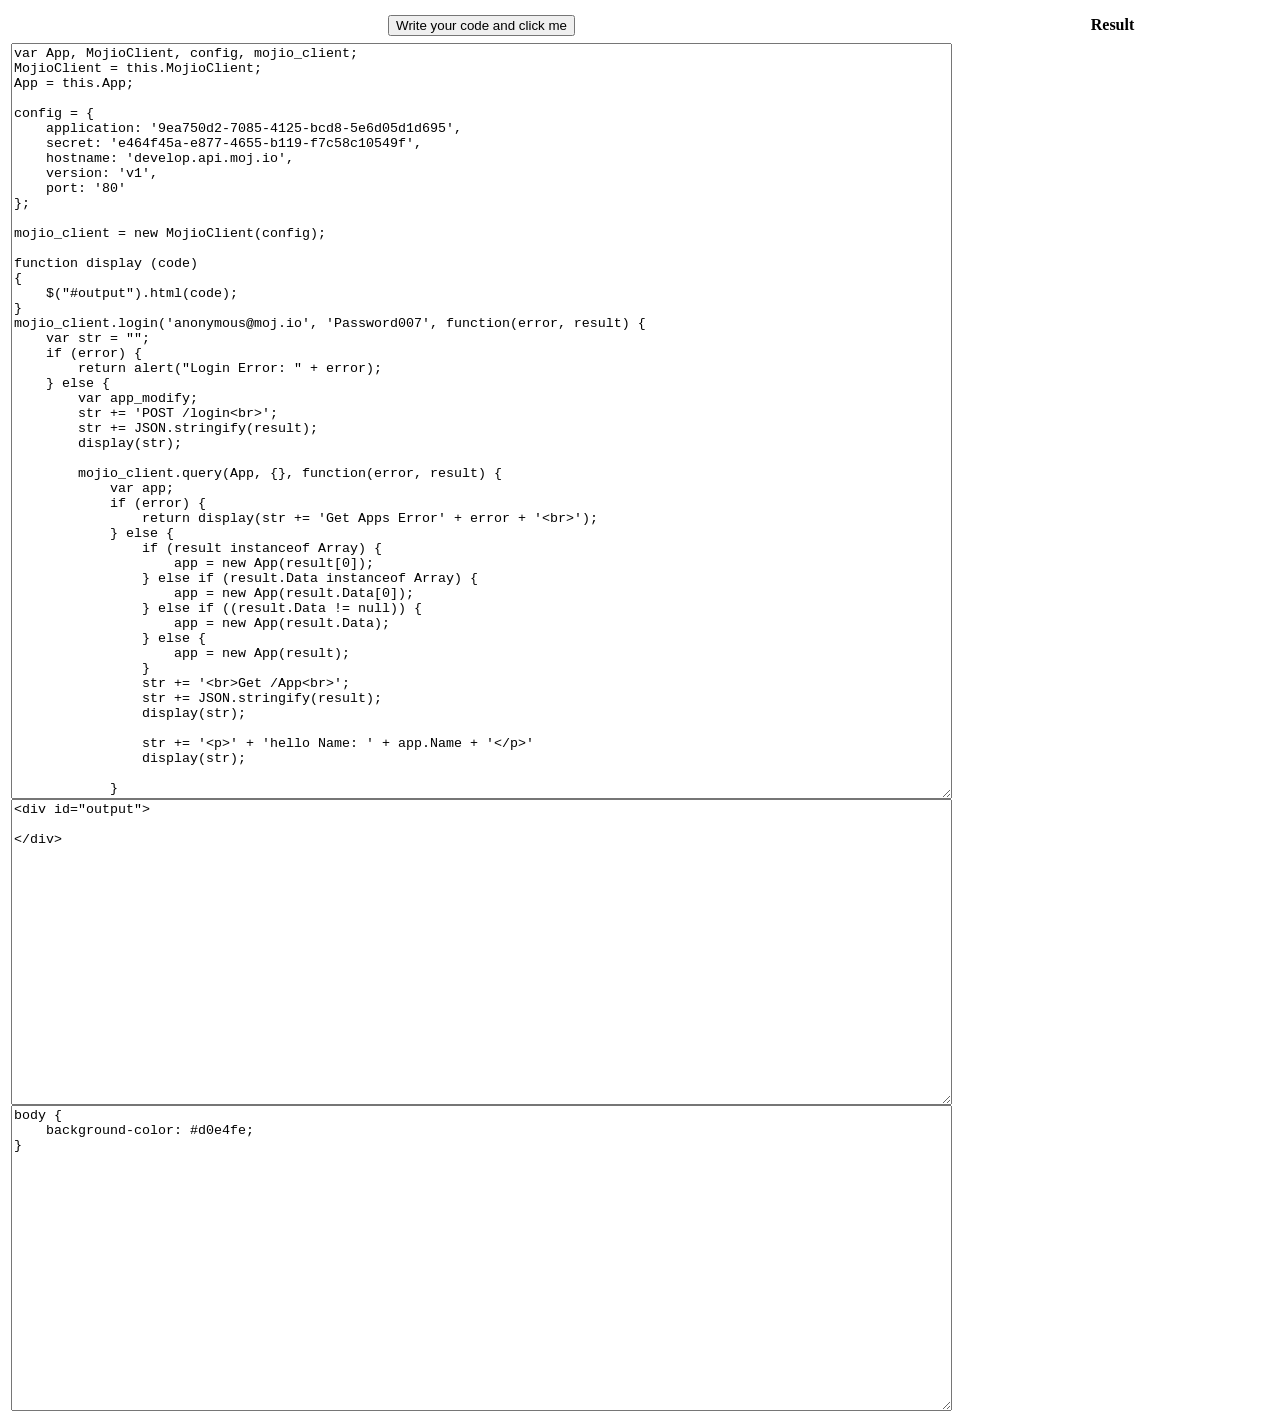
==== index.html @ 17427006 "first draft, working version." ====
<html>
    <head>
        <meta http-equiv="content-type" content="text/html;charset=UTF-8" />
        <meta charset="utf-8" />
        <title>JavaScript Sample Runner</title>
        
        <script type="text/javascript" charset="utf-8" src="bower_components/jquery/dist/jquery.js"></script>
        <script type="text/javascript" charset="utf-8" src="bower_components/mojio-js/dist/browser/MojioClient.js"></script>
        <script type="text/javascript" charset="utf-8" src="bower_components/mojio-js/dist/browser/User.js"></script>
        <script type="text/javascript" charset="utf-8" src="bower_components/mojio-js/dist/browser/App.js"></script>
        
        <script type="text/javascript">
            function insert_code(obj)
            {
                var obj = "<style>" + $( "#userCSS" ).val() + "<\/style>";
                obj += $( "#userHtml" ).val();
                obj += "<script>" + $( "#userCode" ).val() + "<\/script>";
                var target = $("#runningArea").html(obj);
            }
        </script>
    </head>
    <body>
        <table width="100%" height="100%" border="0">
            <thead> 
                <tr height="30px">
                    <th width="50%">
                        <button onclick="insert_code()">Write your code and click me</button>
                    </th>
                    <th>Result</th>
                </tr>
            </thead>
            <tbody>
                <tr height="*">
                    <td width="50%" valign="top">
                        <textarea cols="115" rows="50" id="userCode" placeholder="js">
var App, MojioClient, config, mojio_client;
MojioClient = this.MojioClient;
App = this.App;

config = {
    application: '9ea750d2-7085-4125-bcd8-5e6d05d1d695',
    secret: 'e464f45a-e877-4655-b119-f7c58c10549f',
    hostname: 'develop.api.moj.io',
    version: 'v1',
    port: '80'
};

mojio_client = new MojioClient(config);

function display (code)
{
    $("#output").html(code);
}
mojio_client.login('anonymous@moj.io', 'Password007', function(error, result) {
    var str = "";
    if (error) {
        return alert("Login Error: " + error);
    } else {
        var app_modify;
        str += 'POST /login<br>';
        str += JSON.stringify(result);
        display(str);

        mojio_client.query(App, {}, function(error, result) {
            var app;
            if (error) {
                return display(str += 'Get Apps Error' + error + '<br>');
            } else {
                if (result instanceof Array) {
                    app = new App(result[0]);
                } else if (result.Data instanceof Array) {
                    app = new App(result.Data[0]);
                } else if ((result.Data != null)) {
                    app = new App(result.Data);
                } else {
                    app = new App(result);
                }
                str += '<br>Get /App<br>';
                str += JSON.stringify(result);
                display(str);

                str += '<p>' + 'hello Name: ' + app.Name + '</p>'
                display(str);

            }
        });

    }
});
                        </textarea>
                        <textarea cols="115" rows="20" id="userHtml" placeholder="html">
<div id="output">

</div>
                        </textarea>
                        <textarea cols="115" rows="20" id="userCSS" placeholder="css">
body {
    background-color: #d0e4fe;
}
                        </textarea>
                    </td>
                    <td width="50%" valign="top">
                        <div id="runningArea" frameborder="1" width="100%" height="100%">
                        </div>
                    </td>
                </tr>
            </tbody>        
        </table>
    </body>
</html>
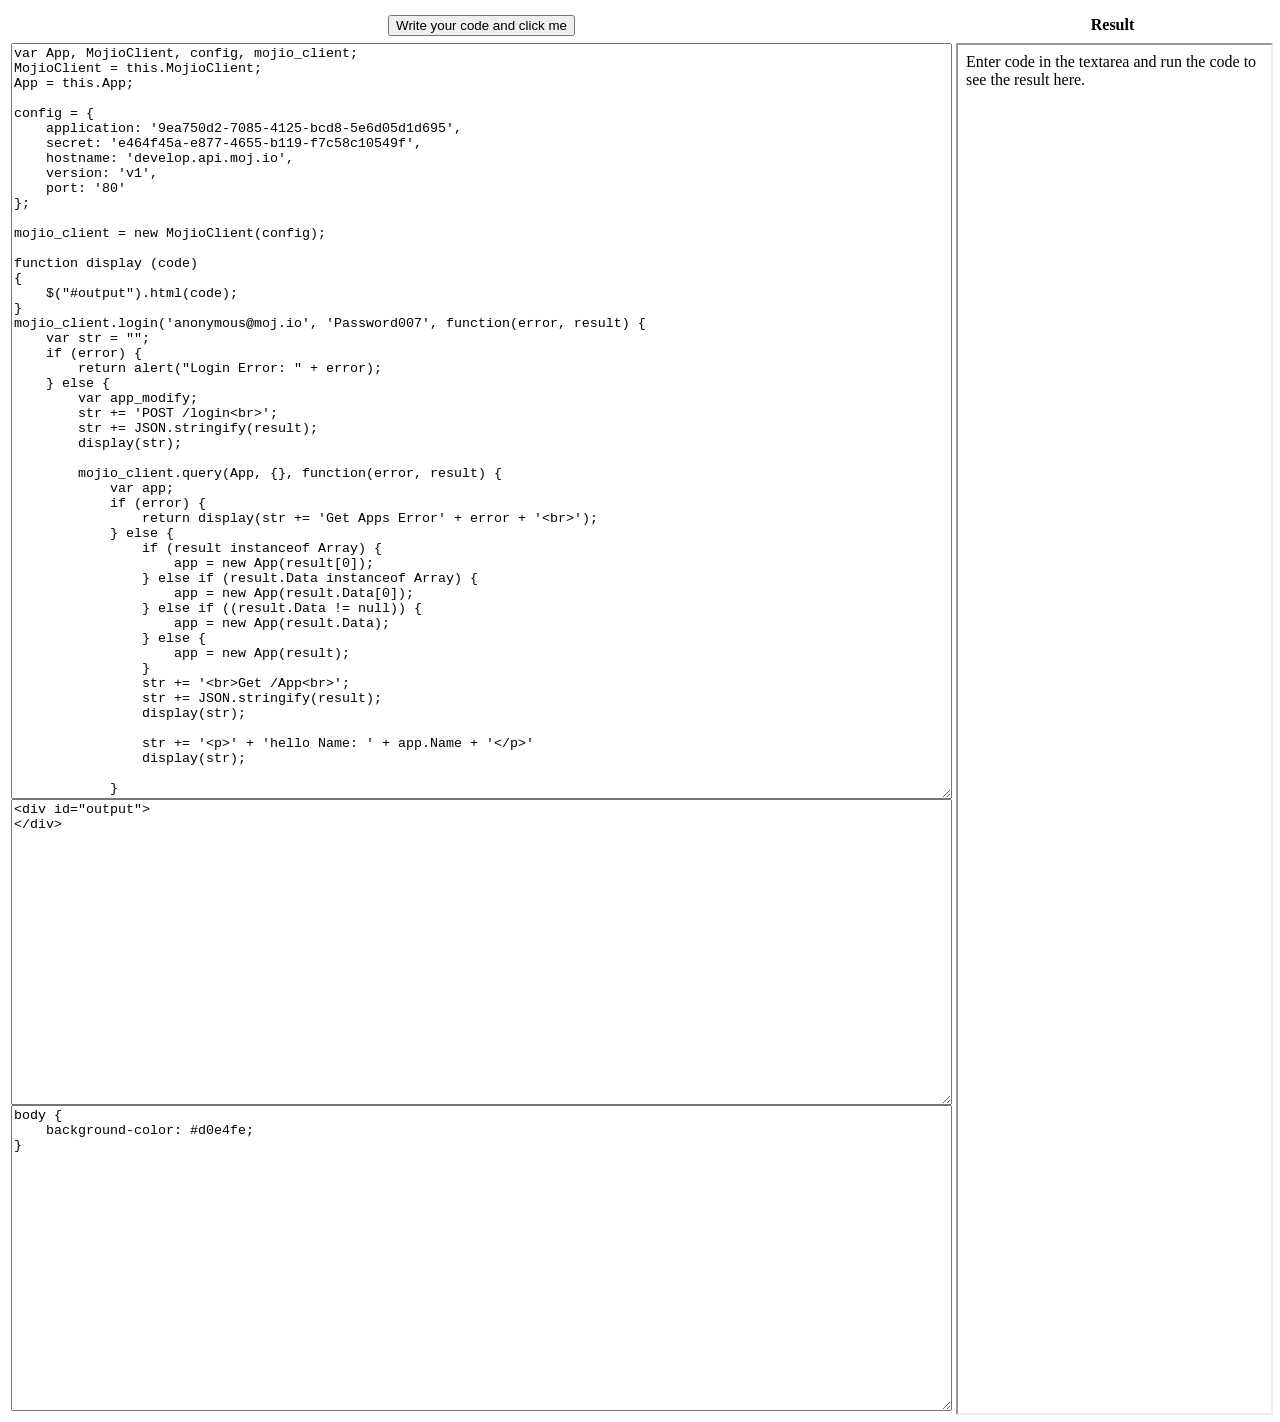
==== commit 15bce42f: "Using iframe instead of div for the "runningArea" result panel." ====
--- a/index.html
+++ b/index.html
@@ -10,20 +10,43 @@
         <script type="text/javascript" charset="utf-8" src="bower_components/mojio-js/dist/browser/App.js"></script>
         
         <script type="text/javascript">
-            function insert_code(obj)
-            {
-                var obj = "<style>" + $( "#userCSS" ).val() + "<\/style>";
-                obj += $( "#userHtml" ).val();
-                obj += "<script>" + $( "#userCode" ).val() + "<\/script>";
-                var target = $("#runningArea").html(obj);
+            var scripts = '<script type="text/javascript" charset="utf-8" src="bower_components/jquery/dist/jquery.js"><\/script>' +
+            '<script type="text/javascript" charset="utf-8" src="bower_components/mojio-js/dist/browser/MojioClient.js"><\/script>' +
+            '<script type="text/javascript" charset="utf-8" src="bower_components/mojio-js/dist/browser/User.js"><\/script>' +
+            '<script type="text/javascript" charset="utf-8" src="bower_components/mojio-js/dist/browser/App.js"><\/script>';
+            
+            function init() {
+                var iframe = document.getElementById("runningArea");
+                var doc = iframe.contentDocument || iframe.contentWindow.document;
+                var html = '<body>' + 'Enter code in the textarea and run the code to see the result here.' + '<\/body>';
+                
+                doc.open();
+                doc.write(html);
+                doc.close();
             }
+            
+            function insert_code(obj) {               
+                var obj = '<style>' + document.getElementById("userCSS").value + '<\/style>';
+                obj += document.getElementById("userHtml").value;
+                obj += '<script>' + document.getElementById("userCode").value + '<\/script>';
+                
+                var iframe = document.getElementById("runningArea");
+                var doc = iframe.contentDocument || iframe.contentWindow.document;
+                var html = '<head>' + scripts + '<\/head>' + '<body>' + obj + '<\/body>';
+                
+                doc.open();
+                doc.writeln(html);
+                doc.close();
+            }
+            
+            window.onload = init;
         </script>
     </head>
     <body>
         <table width="100%" height="100%" border="0">
             <thead> 
                 <tr height="30px">
-                    <th width="50%">
+                    <th width="40%">
                         <button onclick="insert_code()">Write your code and click me</button>
                     </th>
                     <th>Result</th>
@@ -31,7 +54,7 @@
             </thead>
             <tbody>
                 <tr height="*">
-                    <td width="50%" valign="top">
+                    <td width="40%" valign="top">
                         <textarea cols="115" rows="50" id="userCode" placeholder="js">
 var App, MojioClient, config, mojio_client;
 MojioClient = this.MojioClient;
@@ -86,22 +109,18 @@
         });
 
     }
-});
-                        </textarea>
+});</textarea>
                         <textarea cols="115" rows="20" id="userHtml" placeholder="html">
 <div id="output">
-
 </div>
                         </textarea>
                         <textarea cols="115" rows="20" id="userCSS" placeholder="css">
 body {
     background-color: #d0e4fe;
-}
-                        </textarea>
+}</textarea>
                     </td>
-                    <td width="50%" valign="top">
-                        <div id="runningArea" frameborder="1" width="100%" height="100%">
-                        </div>
+                    <td width="40%" valign="top">
+                        <iframe id="runningArea" frameborder="1" width="100%" height="100%"></iframe>
                     </td>
                 </tr>
             </tbody>        
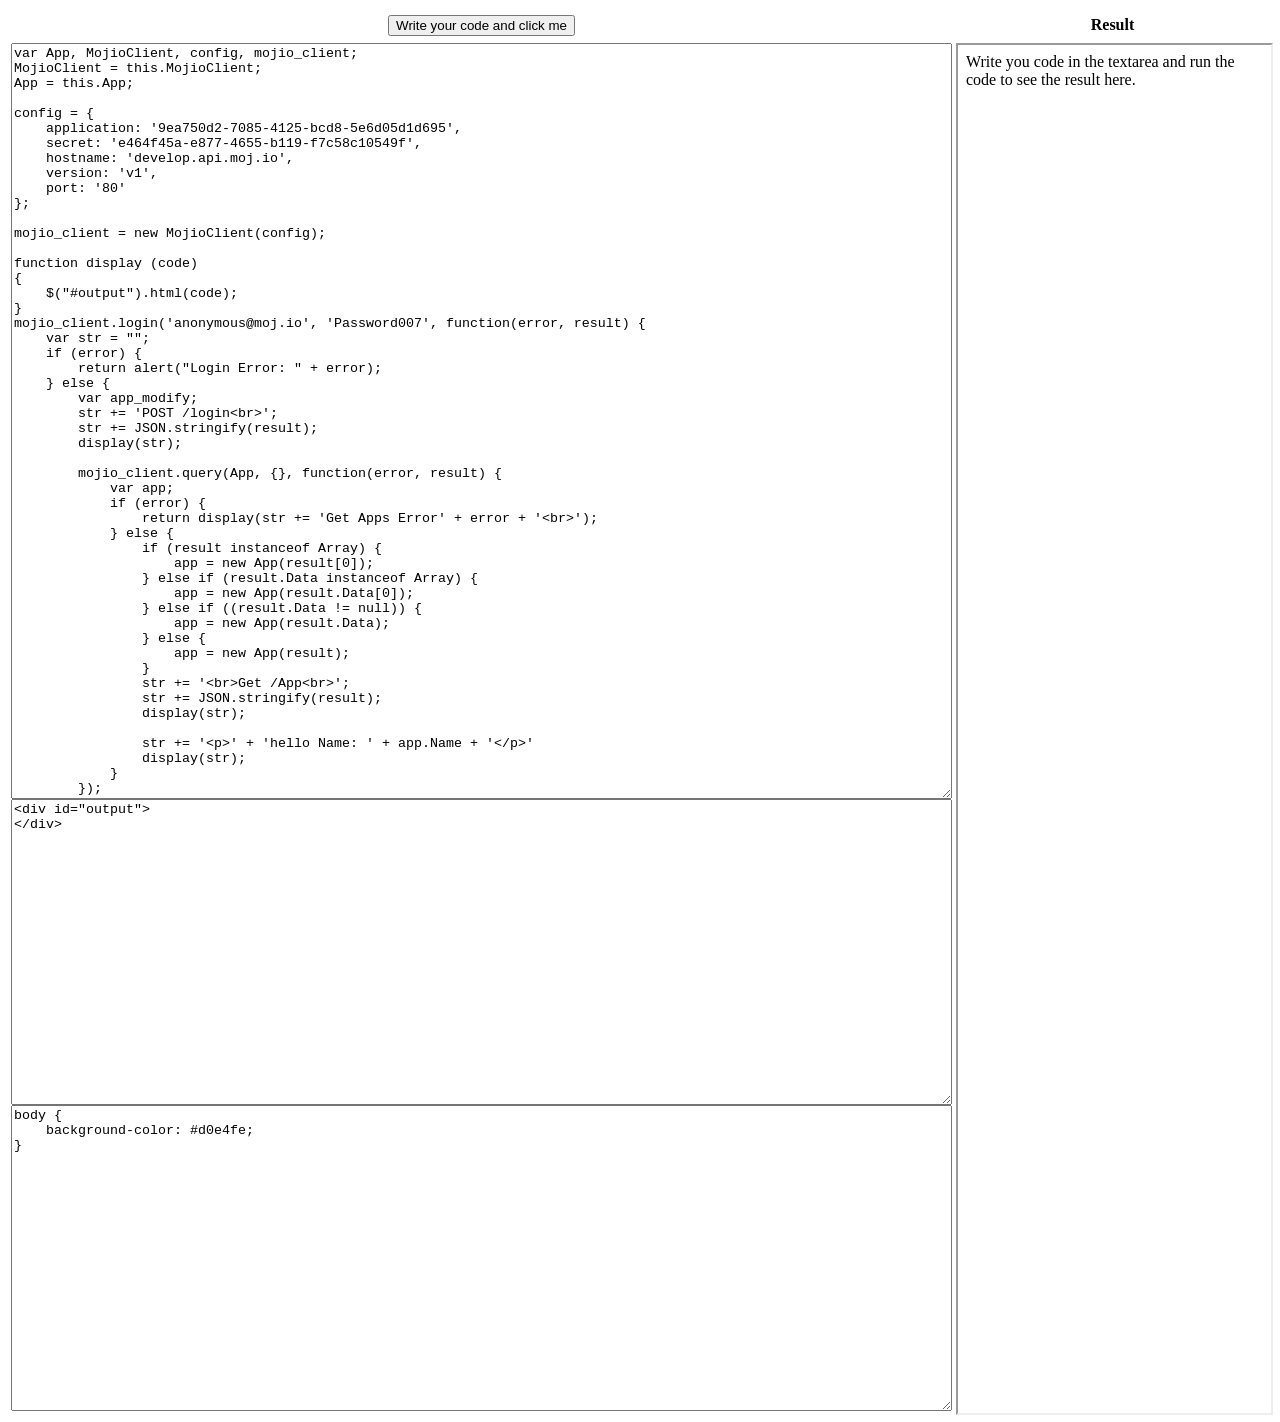
==== commit 1c4772e3: "Added all the javascript files." ====
--- a/index.html
+++ b/index.html
@@ -8,17 +8,33 @@
         <script type="text/javascript" charset="utf-8" src="bower_components/mojio-js/dist/browser/MojioClient.js"></script>
         <script type="text/javascript" charset="utf-8" src="bower_components/mojio-js/dist/browser/User.js"></script>
         <script type="text/javascript" charset="utf-8" src="bower_components/mojio-js/dist/browser/App.js"></script>
+        <script type="text/javascript" charset="utf-8" src="bower_components/mojio-js/dist/browser/Event.js"></script>
+        <script type="text/javascript" charset="utf-8" src="bower_components/mojio-js/dist/browser/Location.js"></script>
+        <script type="text/javascript" charset="utf-8" src="bower_components/mojio-js/dist/browser/Mojio.js"></script>
+        <script type="text/javascript" charset="utf-8" src="bower_components/mojio-js/dist/browser/Observer.js"></script>
+        <script type="text/javascript" charset="utf-8" src="bower_components/mojio-js/dist/browser/Product.js"></script>
+        <script type="text/javascript" charset="utf-8" src="bower_components/mojio-js/dist/browser/Subscription.js"></script>
+        <script type="text/javascript" charset="utf-8" src="bower_components/mojio-js/dist/browser/Trip.js"></script>
+        <script type="text/javascript" charset="utf-8" src="bower_components/mojio-js/dist/browser/Vehicle.js"></script>
         
         <script type="text/javascript">
             var scripts = '<script type="text/javascript" charset="utf-8" src="bower_components/jquery/dist/jquery.js"><\/script>' +
             '<script type="text/javascript" charset="utf-8" src="bower_components/mojio-js/dist/browser/MojioClient.js"><\/script>' +
             '<script type="text/javascript" charset="utf-8" src="bower_components/mojio-js/dist/browser/User.js"><\/script>' +
-            '<script type="text/javascript" charset="utf-8" src="bower_components/mojio-js/dist/browser/App.js"><\/script>';
+            '<script type="text/javascript" charset="utf-8" src="bower_components/mojio-js/dist/browser/App.js"><\/script>' +
+            '<script type="text/javascript" charset="utf-8" src="bower_components/mojio-js/dist/browser/Event.js"><\/script>' +
+            '<script type="text/javascript" charset="utf-8" src="bower_components/mojio-js/dist/browser/Location.js"><\/script>' +
+            '<script type="text/javascript" charset="utf-8" src="bower_components/mojio-js/dist/browser/Mojio.js"><\/script>' +
+            '<script type="text/javascript" charset="utf-8" src="bower_components/mojio-js/dist/browser/Observer.js"><\/script>' +
+            '<script type="text/javascript" charset="utf-8" src="bower_components/mojio-js/dist/browser/Product.js"><\/script>' +
+            '<script type="text/javascript" charset="utf-8" src="bower_components/mojio-js/dist/browser/Subscription.js"><\/script>' +
+            '<script type="text/javascript" charset="utf-8" src="bower_components/mojio-js/dist/browser/Trip.js"><\/script>' +
+            '<script type="text/javascript" charset="utf-8" src="bower_components/mojio-js/dist/browser/Vehicle.js"><\/script>';
             
             function init() {
                 var iframe = document.getElementById("runningArea");
                 var doc = iframe.contentDocument || iframe.contentWindow.document;
-                var html = '<body>' + 'Enter code in the textarea and run the code to see the result here.' + '<\/body>';
+                var html = 'Write you code in the textarea and run the code to see the result here.';
                 
                 doc.open();
                 doc.write(html);
@@ -104,23 +120,20 @@
 
                 str += '<p>' + 'hello Name: ' + app.Name + '</p>'
                 display(str);
-
             }
         });
-
     }
 });</textarea>
                         <textarea cols="115" rows="20" id="userHtml" placeholder="html">
 <div id="output">
-</div>
-                        </textarea>
+</div></textarea>
                         <textarea cols="115" rows="20" id="userCSS" placeholder="css">
 body {
     background-color: #d0e4fe;
 }</textarea>
                     </td>
                     <td width="40%" valign="top">
-                        <iframe id="runningArea" frameborder="1" width="100%" height="100%"></iframe>
+                        <iframe id="runningArea" frameborder="1" width="100%" height="100%" sandbox="allow-same-origin allow-scripts"></iframe>
                     </td>
                 </tr>
             </tbody>        
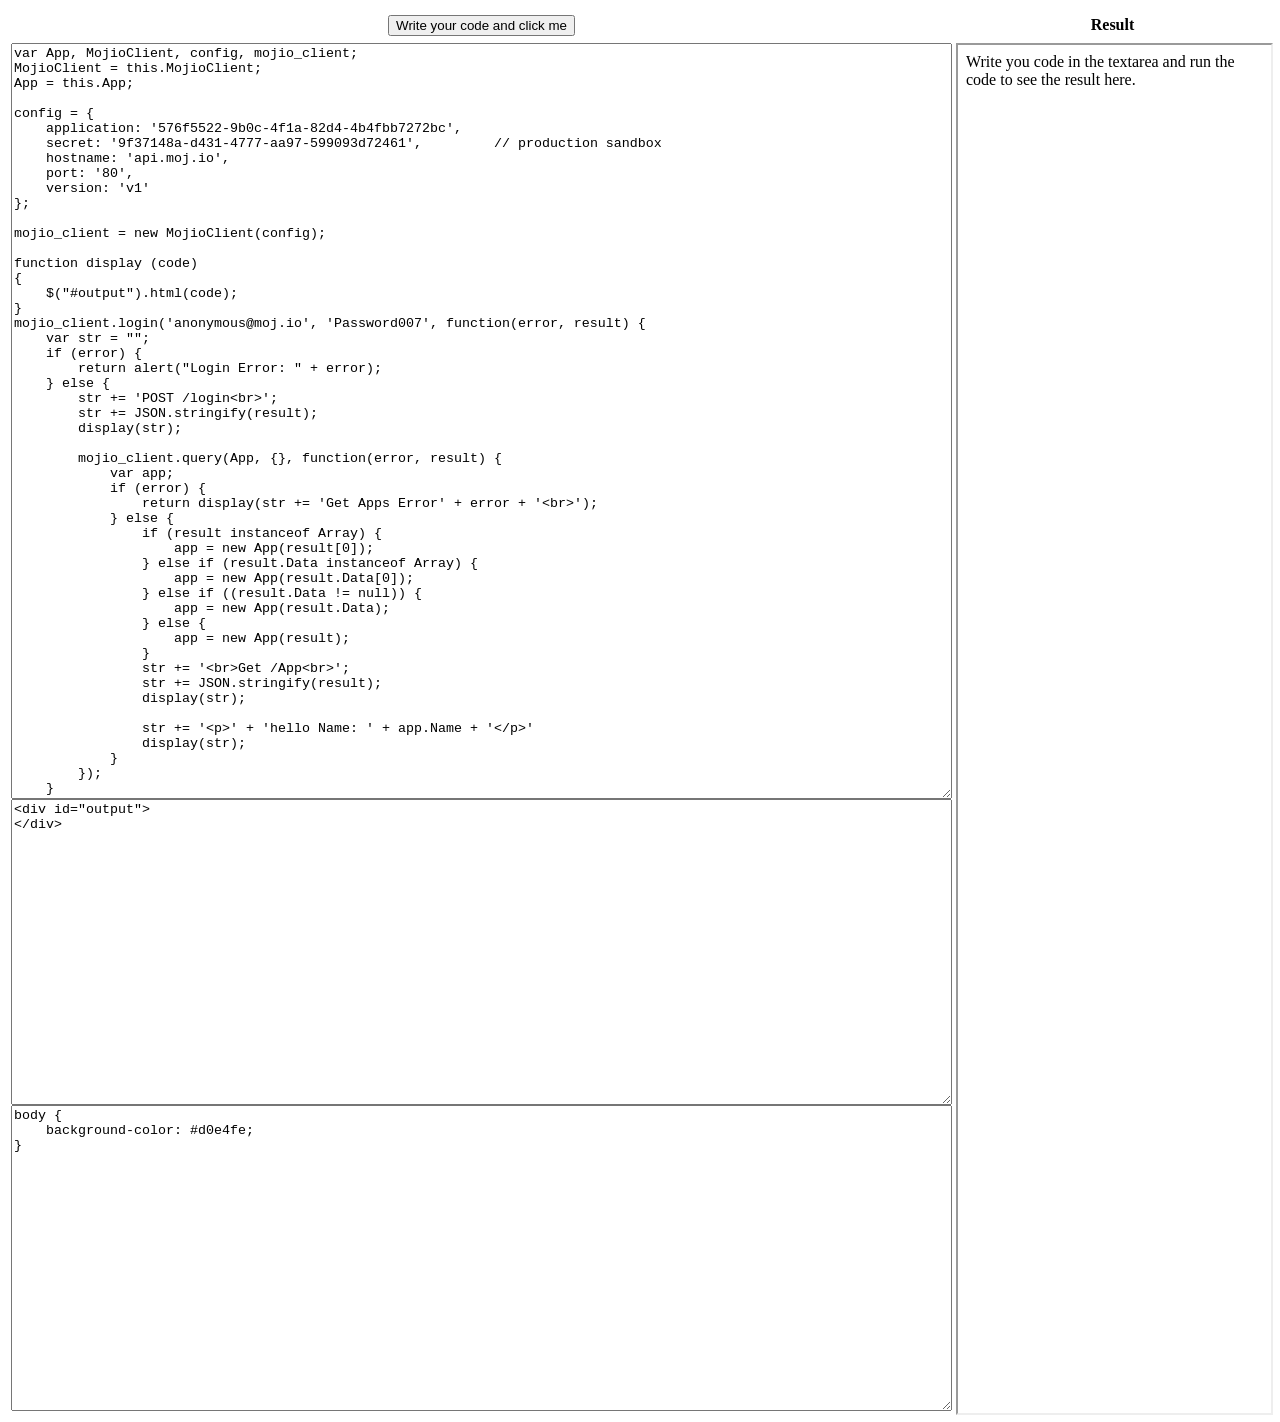
==== commit 075efdc8: "Changed to production sandbox for all examples." ====
--- a/index.html
+++ b/index.html
@@ -6,31 +6,11 @@
         
         <script type="text/javascript" charset="utf-8" src="bower_components/jquery/dist/jquery.js"></script>
         <script type="text/javascript" charset="utf-8" src="bower_components/mojio-js/dist/browser/MojioClient.js"></script>
-        <script type="text/javascript" charset="utf-8" src="bower_components/mojio-js/dist/browser/User.js"></script>
-        <script type="text/javascript" charset="utf-8" src="bower_components/mojio-js/dist/browser/App.js"></script>
-        <script type="text/javascript" charset="utf-8" src="bower_components/mojio-js/dist/browser/Event.js"></script>
-        <script type="text/javascript" charset="utf-8" src="bower_components/mojio-js/dist/browser/Location.js"></script>
-        <script type="text/javascript" charset="utf-8" src="bower_components/mojio-js/dist/browser/Mojio.js"></script>
-        <script type="text/javascript" charset="utf-8" src="bower_components/mojio-js/dist/browser/Observer.js"></script>
-        <script type="text/javascript" charset="utf-8" src="bower_components/mojio-js/dist/browser/Product.js"></script>
-        <script type="text/javascript" charset="utf-8" src="bower_components/mojio-js/dist/browser/Subscription.js"></script>
-        <script type="text/javascript" charset="utf-8" src="bower_components/mojio-js/dist/browser/Trip.js"></script>
-        <script type="text/javascript" charset="utf-8" src="bower_components/mojio-js/dist/browser/Vehicle.js"></script>
         
         <script type="text/javascript">
             var scripts = '<script type="text/javascript" charset="utf-8" src="bower_components/jquery/dist/jquery.js"><\/script>' +
-            '<script type="text/javascript" charset="utf-8" src="bower_components/mojio-js/dist/browser/MojioClient.js"><\/script>' +
-            '<script type="text/javascript" charset="utf-8" src="bower_components/mojio-js/dist/browser/User.js"><\/script>' +
-            '<script type="text/javascript" charset="utf-8" src="bower_components/mojio-js/dist/browser/App.js"><\/script>' +
-            '<script type="text/javascript" charset="utf-8" src="bower_components/mojio-js/dist/browser/Event.js"><\/script>' +
-            '<script type="text/javascript" charset="utf-8" src="bower_components/mojio-js/dist/browser/Location.js"><\/script>' +
-            '<script type="text/javascript" charset="utf-8" src="bower_components/mojio-js/dist/browser/Mojio.js"><\/script>' +
-            '<script type="text/javascript" charset="utf-8" src="bower_components/mojio-js/dist/browser/Observer.js"><\/script>' +
-            '<script type="text/javascript" charset="utf-8" src="bower_components/mojio-js/dist/browser/Product.js"><\/script>' +
-            '<script type="text/javascript" charset="utf-8" src="bower_components/mojio-js/dist/browser/Subscription.js"><\/script>' +
-            '<script type="text/javascript" charset="utf-8" src="bower_components/mojio-js/dist/browser/Trip.js"><\/script>' +
-            '<script type="text/javascript" charset="utf-8" src="bower_components/mojio-js/dist/browser/Vehicle.js"><\/script>';
-            
+            '<script type="text/javascript" charset="utf-8" src="bower_components/mojio-js/dist/browser/MojioClient.js"><\/script>';
+
             function init() {
                 var iframe = document.getElementById("runningArea");
                 var doc = iframe.contentDocument || iframe.contentWindow.document;
@@ -77,11 +57,11 @@
 App = this.App;
 
 config = {
-    application: '9ea750d2-7085-4125-bcd8-5e6d05d1d695',
-    secret: 'e464f45a-e877-4655-b119-f7c58c10549f',
-    hostname: 'develop.api.moj.io',
-    version: 'v1',
-    port: '80'
+    application: '576f5522-9b0c-4f1a-82d4-4b4fbb7272bc',
+    secret: '9f37148a-d431-4777-aa97-599093d72461',         // production sandbox
+    hostname: 'api.moj.io',
+    port: '80',
+    version: 'v1'
 };
 
 mojio_client = new MojioClient(config);
@@ -95,7 +75,6 @@
     if (error) {
         return alert("Login Error: " + error);
     } else {
-        var app_modify;
         str += 'POST /login<br>';
         str += JSON.stringify(result);
         display(str);
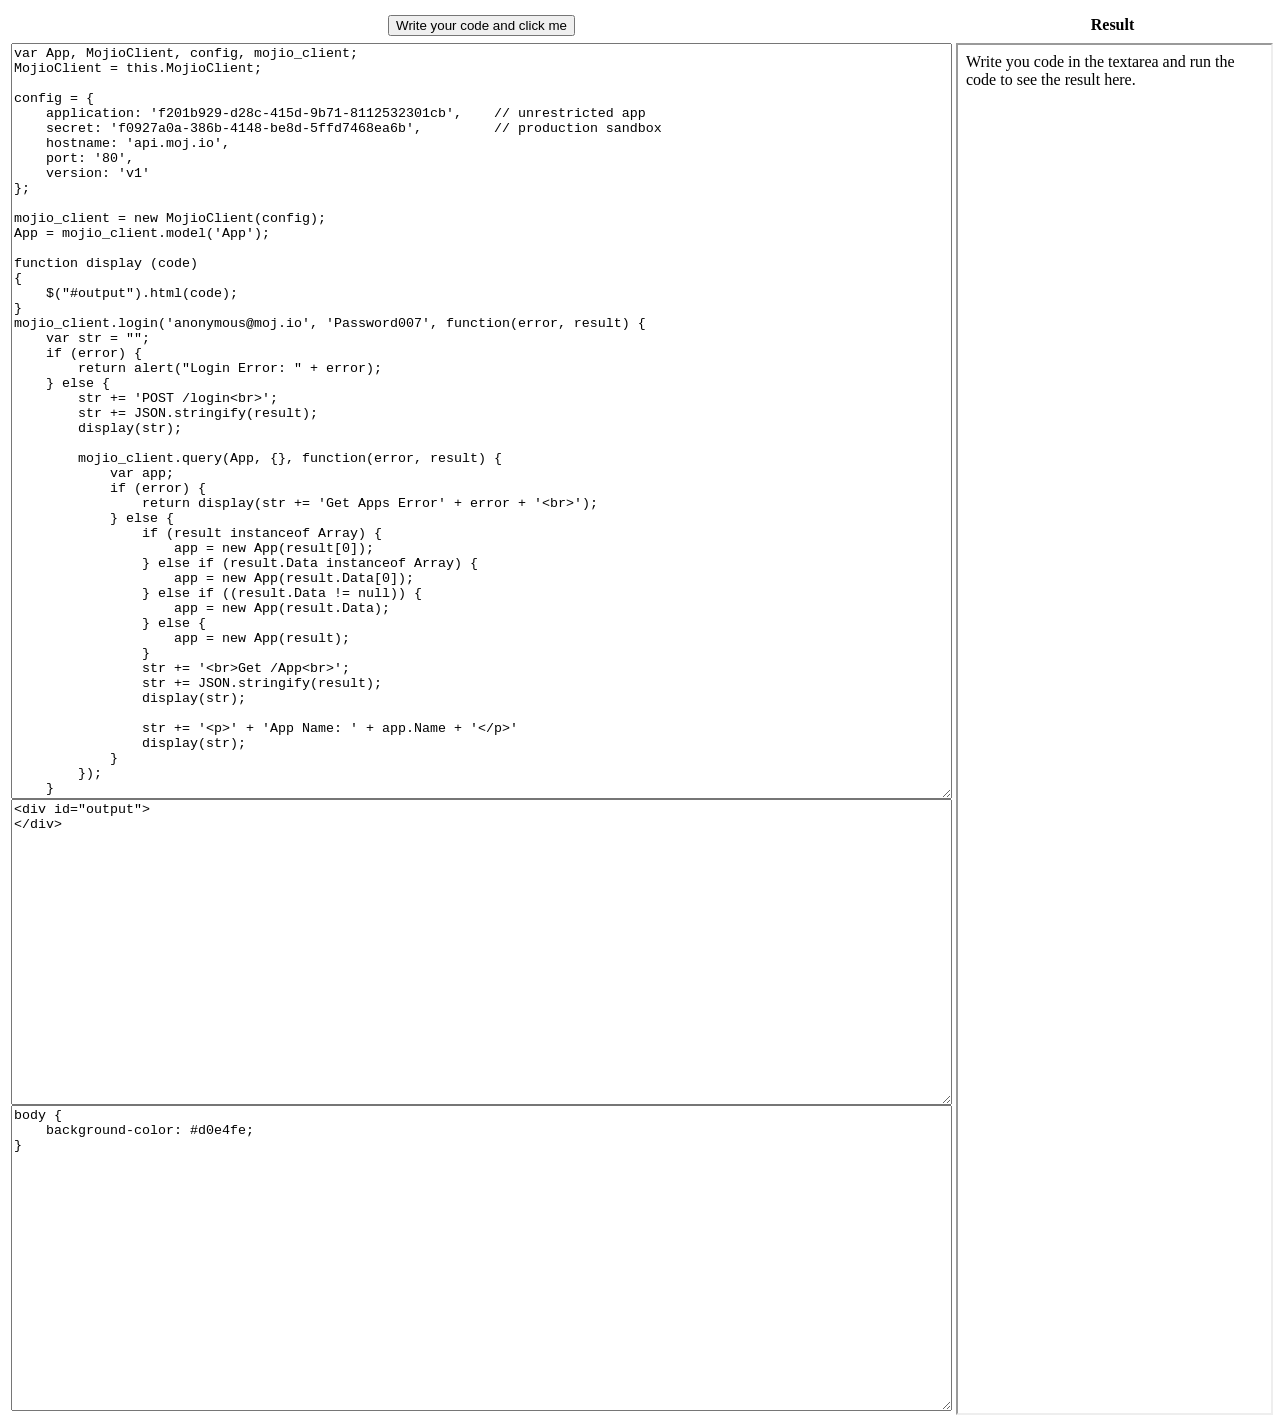
==== commit 5332e63f: "Changed the login App to the unrestricted App." ====
--- a/index.html
+++ b/index.html
@@ -54,17 +54,17 @@
                         <textarea cols="115" rows="50" id="userCode" placeholder="js">
 var App, MojioClient, config, mojio_client;
 MojioClient = this.MojioClient;
-App = this.App;
 
 config = {
-    application: '576f5522-9b0c-4f1a-82d4-4b4fbb7272bc',
-    secret: '9f37148a-d431-4777-aa97-599093d72461',         // production sandbox
+    application: 'f201b929-d28c-415d-9b71-8112532301cb',    // unrestricted app
+    secret: 'f0927a0a-386b-4148-be8d-5ffd7468ea6b',         // production sandbox
     hostname: 'api.moj.io',
     port: '80',
     version: 'v1'
 };
 
 mojio_client = new MojioClient(config);
+App = mojio_client.model('App');
 
 function display (code)
 {
@@ -97,7 +97,7 @@
                 str += JSON.stringify(result);
                 display(str);
 
-                str += '<p>' + 'hello Name: ' + app.Name + '</p>'
+                str += '<p>' + 'App Name: ' + app.Name + '</p>'
                 display(str);
             }
         });
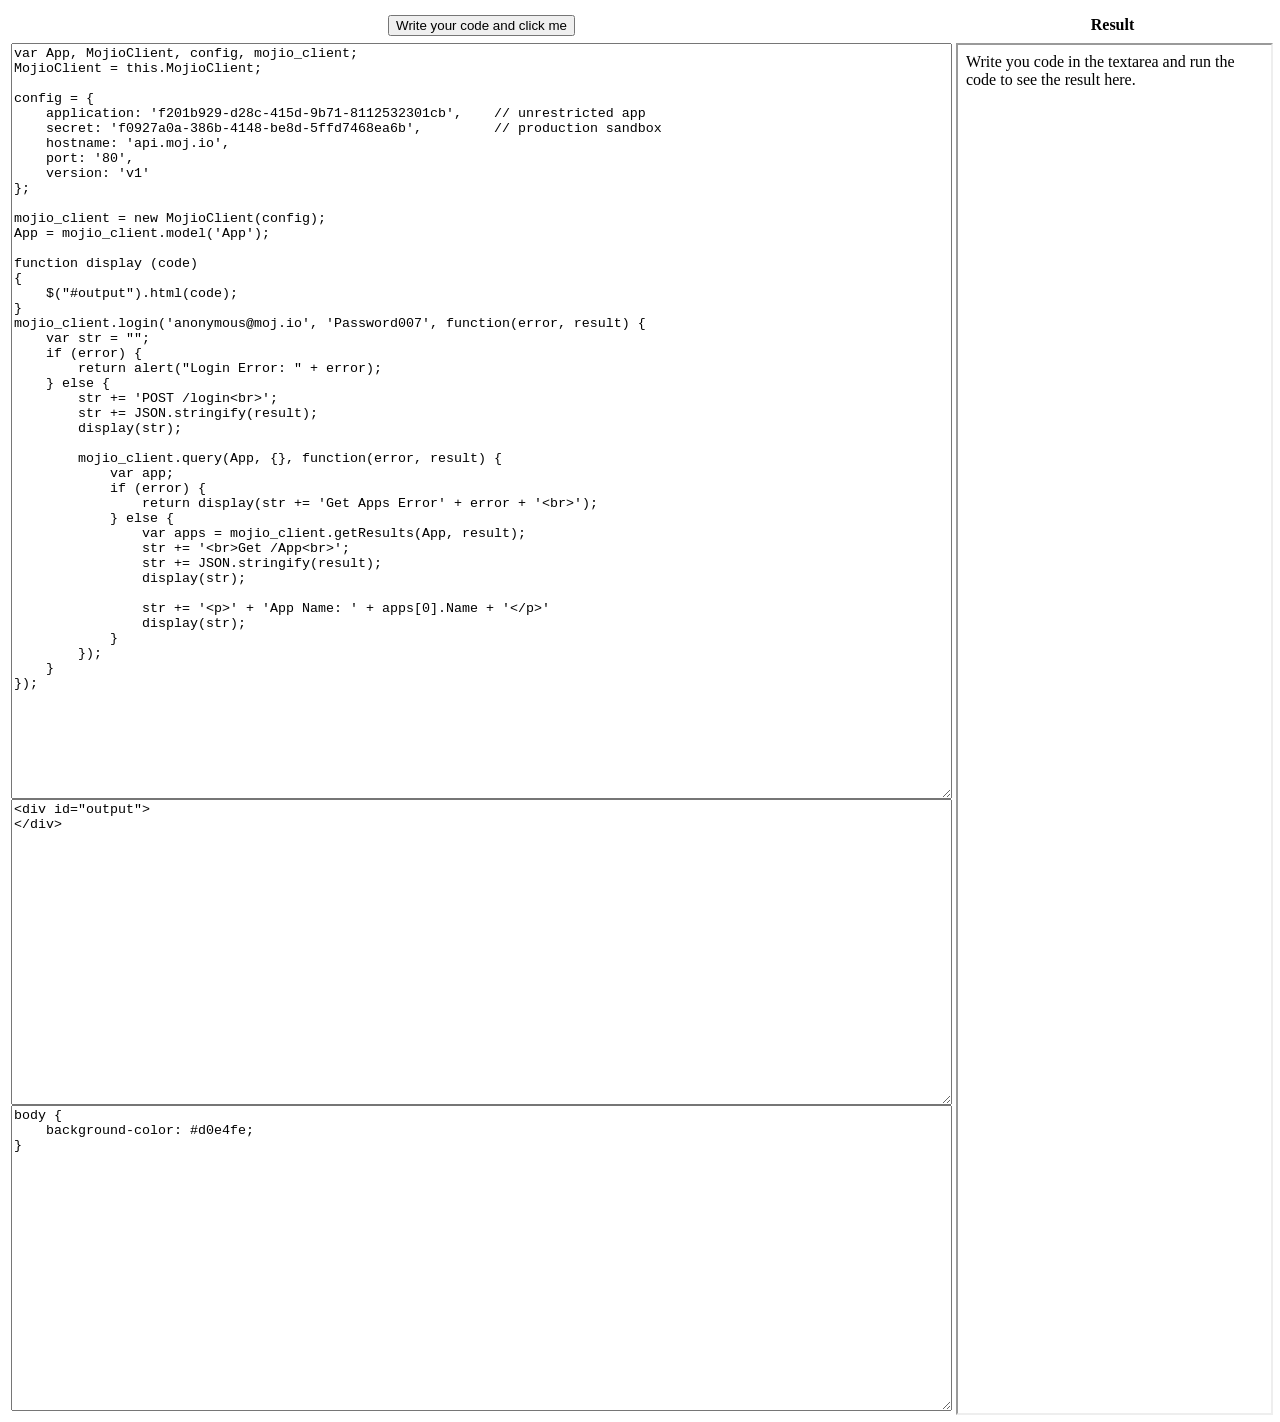
==== commit fcee9e64: "Uses the helper method to get results." ====
--- a/index.html
+++ b/index.html
@@ -84,20 +84,12 @@
             if (error) {
                 return display(str += 'Get Apps Error' + error + '<br>');
             } else {
-                if (result instanceof Array) {
-                    app = new App(result[0]);
-                } else if (result.Data instanceof Array) {
-                    app = new App(result.Data[0]);
-                } else if ((result.Data != null)) {
-                    app = new App(result.Data);
-                } else {
-                    app = new App(result);
-                }
+                var apps = mojio_client.getResults(App, result);
                 str += '<br>Get /App<br>';
                 str += JSON.stringify(result);
                 display(str);
 
-                str += '<p>' + 'App Name: ' + app.Name + '</p>'
+                str += '<p>' + 'App Name: ' + apps[0].Name + '</p>'
                 display(str);
             }
         });
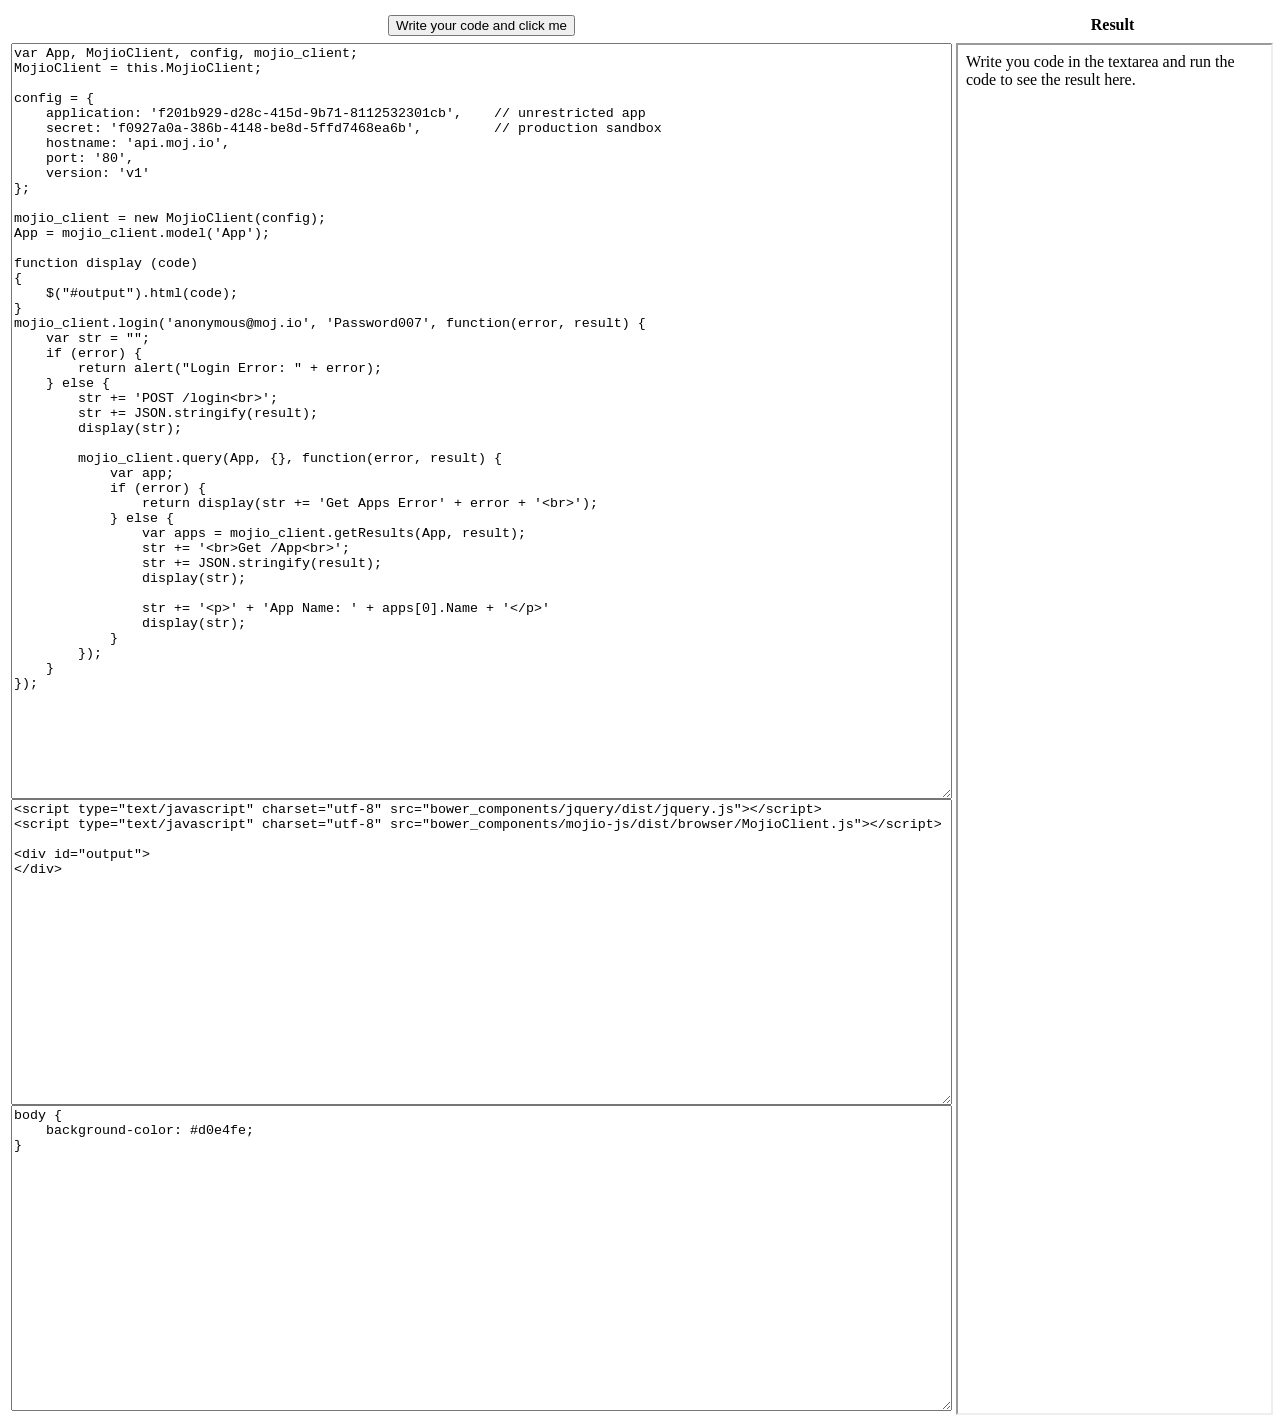
==== commit 5ea55b32: "Moved the scripts to the in browser html" ====
--- a/index.html
+++ b/index.html
@@ -3,14 +3,8 @@
         <meta http-equiv="content-type" content="text/html;charset=UTF-8" />
         <meta charset="utf-8" />
         <title>JavaScript Sample Runner</title>
-        
-        <script type="text/javascript" charset="utf-8" src="bower_components/jquery/dist/jquery.js"></script>
-        <script type="text/javascript" charset="utf-8" src="bower_components/mojio-js/dist/browser/MojioClient.js"></script>
-        
+
         <script type="text/javascript">
-            var scripts = '<script type="text/javascript" charset="utf-8" src="bower_components/jquery/dist/jquery.js"><\/script>' +
-            '<script type="text/javascript" charset="utf-8" src="bower_components/mojio-js/dist/browser/MojioClient.js"><\/script>';
-
             function init() {
                 var iframe = document.getElementById("runningArea");
                 var doc = iframe.contentDocument || iframe.contentWindow.document;
@@ -28,7 +22,7 @@
                 
                 var iframe = document.getElementById("runningArea");
                 var doc = iframe.contentDocument || iframe.contentWindow.document;
-                var html = '<head>' + scripts + '<\/head>' + '<body>' + obj + '<\/body>';
+                var html = '<body>' + obj + '<\/body>';
                 
                 doc.open();
                 doc.writeln(html);
@@ -96,6 +90,9 @@
     }
 });</textarea>
                         <textarea cols="115" rows="20" id="userHtml" placeholder="html">
+<script type="text/javascript" charset="utf-8" src="bower_components/jquery/dist/jquery.js"></script>
+<script type="text/javascript" charset="utf-8" src="bower_components/mojio-js/dist/browser/MojioClient.js"></script>
+
 <div id="output">
 </div></textarea>
                         <textarea cols="115" rows="20" id="userCSS" placeholder="css">
